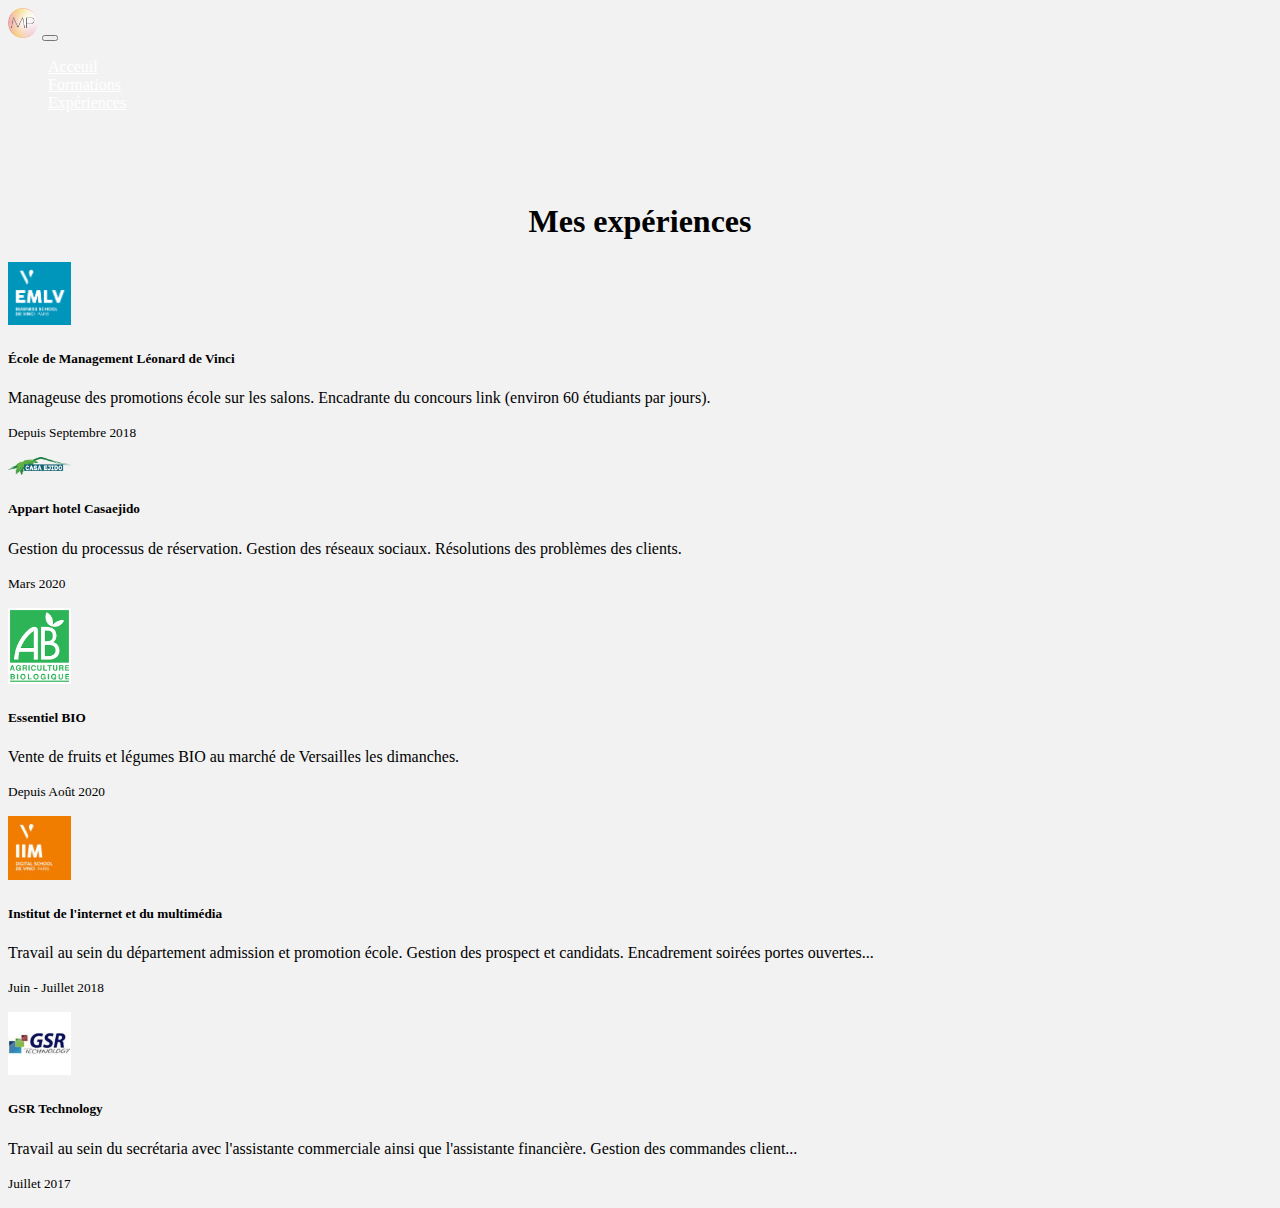
==== experiences.html @ 8f814be2 "a" ====
<!DOCTYPE html>
<html>
  <head>
	<meta charset="utf-8">
	<title>Experiences Manon</title>
	<meta name="viewport" content="width=device-width, initial-scale=1.0">
	<link href="https://cdn.jsdelivr.net/npm/bootstrap@5.0.0-beta1/dist/css/bootstrap.min.css" rel="stylesheet" integrity="sha384-giJF6kkoqNQ00vy+HMDP7azOuL0xtbfIcaT9wjKHr8RbDVddVHyTfAAsrekwKmP1" crossorigin="anonymous">
	<link rel="stylesheet" href="CSS/experiences.css">
  </head>
  <body>


	<nav class="navbar fixed-top navbar-expand-lg navbar-light bg-light">
	  <div class="container-fluid">
	    <a class="navbar-brand" href="index.html"><img src="Images/mp.png"></a>
	    <button class="navbar-toggler" type="button" data-bs-toggle="collapse" data-bs-target="#navbarNav" aria-controls="navbarNav" aria-expanded="false" aria-label="Toggle navigation">
	      <span class="navbar-toggler-icon"></span>
	    </button>
	    <div class="collapse navbar-collapse" id="navbarNav">
	      <ul class="navbar-nav">
	        <li class="nav-item">
	          <a class="nav-link active" aria-current="page" href="index.html">Acceuil</a>
	        </li>
	        <li class="nav-item">
	          <a class="nav-link" href="formations.html">Formations</a>
	        </li>
	        <li class="nav-item">
	          <a class="nav-link" href="experiences.html">Expériences</a>
	        </li>
	      </ul>
	    </div>
	  </div>
	</nav>

	<br>
	<br>
	<br>
		<h1>Mes expériences</h1>


		<div class="card mb-3">
  <img src="Images/emlv.png" class="card-img-top" alt="...">
  <div class="card-body">
    <h5 class="card-title">École de Management Léonard de Vinci</h5>
    <p class="card-text">Manageuse des promotions école sur les salons. Encadrante du concours link (environ 60 étudiants par jours).</p>
    <p class="card-text"><small class="text-muted">Depuis Septembre 2018</small></p>
  </div>
  		</div>

		<div class="card mb-3">
  <img src="Images/hotel.png" class="card-img-top" alt="...">
  <div class="card-body">
    <h5 class="card-title">Appart hotel Casaejido</h5>
    <p class="card-text">Gestion du processus de réservation. Gestion des réseaux sociaux. Résolutions des problèmes des clients.</p>
    <p class="card-text"><small class="text-muted">Mars 2020</small></p>
  </div>
		</div>

  		<div class="card mb-3">
  <img src="Images/bio.png" class="card-img-top" alt="...">
  <div class="card-body">
    <h5 class="card-title">Essentiel BIO</h5>
    <p class="card-text">Vente de fruits et légumes BIO au marché de Versailles les dimanches.</p>
    <p class="card-text"><small class="text-muted">Depuis Août 2020</small></p>
  </div>
  		</div>

  		<div class="card mb-3">
  <img src="Images/iim.jpg" class="card-img-top" alt="...">
  <div class="card-body">
    <h5 class="card-title">Institut de l'internet et du multimédia</h5>
    <p class="card-text">Travail au sein du département admission et promotion école. Gestion des prospect et candidats. Encadrement soirées portes ouvertes...</p>
    <p class="card-text"><small class="text-muted">Juin - Juillet 2018</small></p>
  </div>
  		</div>

  		<div class="card mb-3">
  <img src="Images/gsr.jpeg" class="card-img-top" alt="...">
  <div class="card-body">
    <h5 class="card-title">GSR Technology</h5>
    <p class="card-text">Travail au sein du secrétaria avec l'assistante commerciale ainsi que l'assistante financière. Gestion des commandes client...</p>
    <p class="card-text"><small class="text-muted">Juillet 2017</small></p>
  </div>
  		</div>

  </body>
</html>
<!-- end of file -->
---- CSS/experiences.css ----
.navbar-brand img {
	width: 30px;
	height: 30px;
}

body {
	background-color: #F2F2F2;
}

.nav-link {
	color: white;
}

li {
    list-style-type: none;
}

h1 {
	font-family:;
	display: flex;
	width: 100%;
	justify-content: center;
	text-align: center;
	color: black;
}

.exp div{
	display: flex;
}


.card img {
	width: 5%;
}

.hotel img {
	width: 5%;
}

.bio img {
	width: 5%;
}
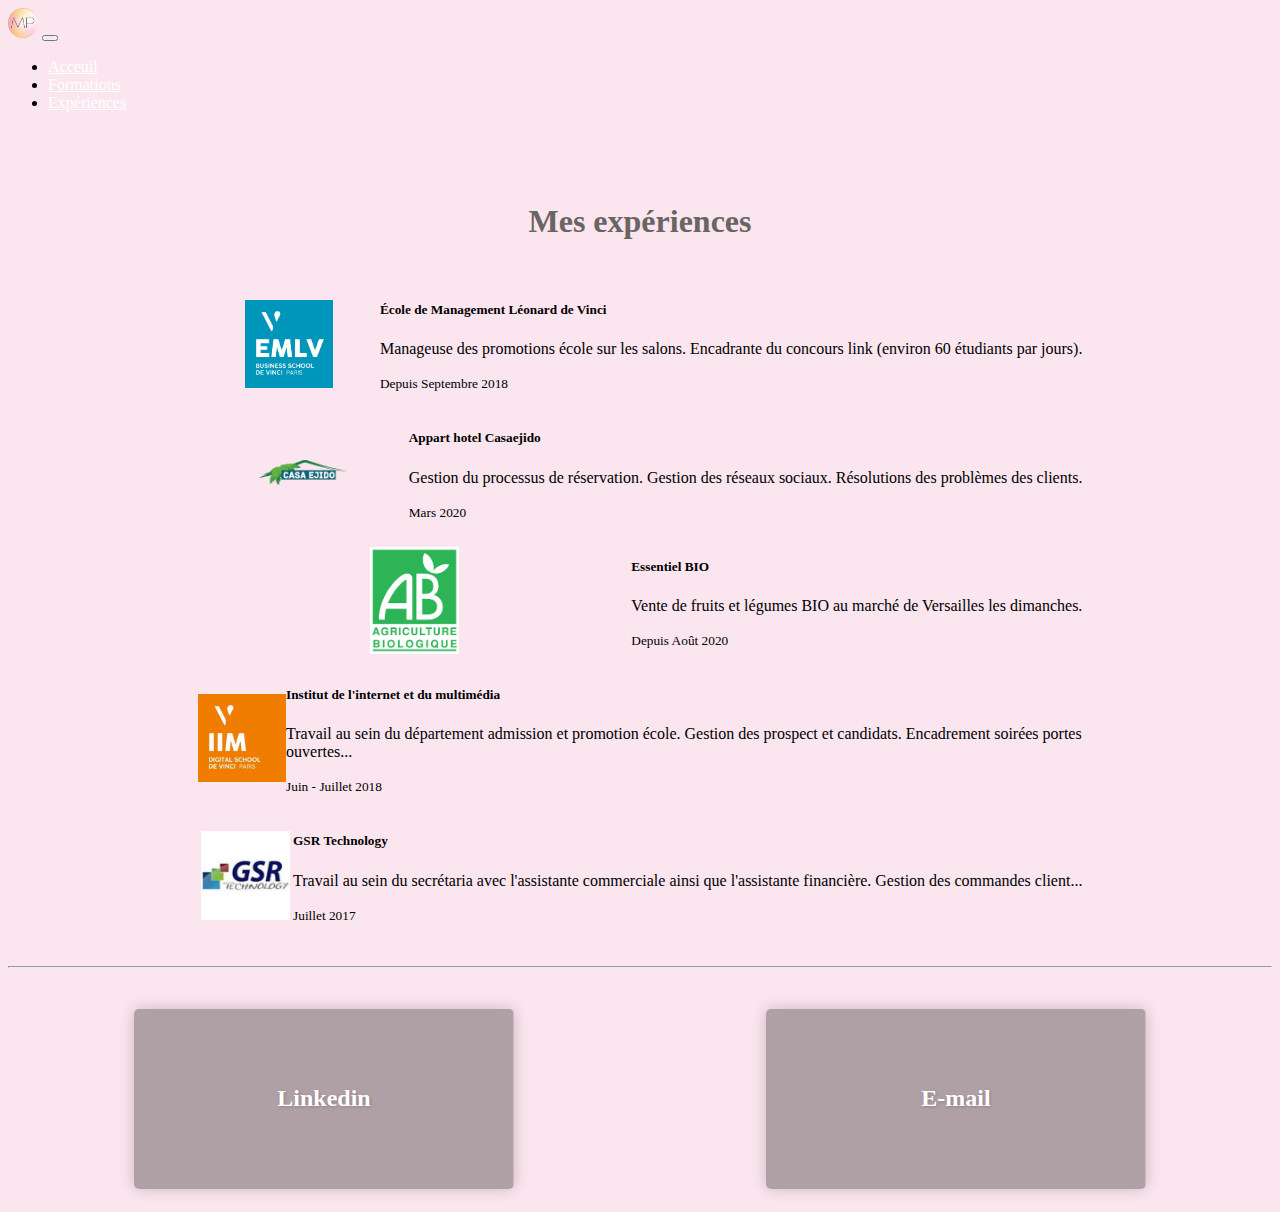
==== commit c96aba53: "maj1" ====
--- a/experiences.html
+++ b/experiences.html
@@ -36,6 +36,8 @@
 	<br>
 	<br>
 		<h1>Mes expériences</h1>
+
+    <br>
 
 
 		<div class="card mb-3">
@@ -83,6 +85,23 @@
   </div>
   		</div>
 
+          <br>
+          <hr>
+          <br>
+
+
+      <div class="cards">
+   <div class="card-element" style="background-image: linear-gradient(rgba(0,0,0,0.3), rgba(0,0,0,0.3)), url(images/linkedin.jpg)">
+    <a href="https://www.linkedin.com/in/manon-paris-6b64aa14b/">Linkedin</a>
+  </div>
+
+  <div class="card-element" style="background-image: linear-gradient(rgba(0,0,0,0.3), rgba(0,0,0,0.3)), url(images/email.jpg)">
+    <a href="mailto:manon.paris@edu.devinci.fr">E-mail</a>
+  </div>
+</div>
+
+<script src="https://cdn.jsdelivr.net/npm/bootstrap@5.0.0-beta1/dist/js/bootstrap.bundle.min.js" integrity="sha384-ygbV9kiqUc6oa4msXn9868pTtWMgiQaeYH7/t7LECLbyPA2x65Kgf80OJFdroafW" crossorigin="anonymous"></script>
+
   </body>
 </html>
 <!-- end of file -->--- a/CSS/experiences.css
+++ b/CSS/experiences.css
@@ -4,15 +4,18 @@
 }
 
 body {
-	background-color: #F2F2F2;
+	background-color: #FBE5EE;
 }
 
 .nav-link {
 	color: white;
 }
 
-li {
-    list-style-type: none;
+.card {
+  display: flex;
+  width: 70%;
+  margin: auto;
+
 }
 
 h1 {
@@ -21,23 +24,73 @@
 	width: 100%;
 	justify-content: center;
 	text-align: center;
-	color: black;
+	color: #686563;
 }
 
-.exp div{
-	display: flex;
+.cards {
+  padding: 15px 0;
+  margin: auto;
+  display: flex;
+  justify-content: space-around;
+  align-items: flex-end;
+  background-color: #FBE5EE;
+}
+
+.card-element {
+  width: 30%;
+  background-size: cover;
+  background-position: center;
+  height: 180px;
+  display: flex;
+  justify-content: center;
+  align-items: center;
+  color: white;
+  font-size: 24px;
+  font-weight: bold;
+  text-shadow: 1px 1px 3px rgba(0,0,0,0.2);
+  border-radius: 5px;
+  box-shadow: 0 0 15px rgba(0,0,0,0.2);
+}
+
+.card-element a {
+  text-decoration: none;
+  color: white;
 }
 
 
-.card img {
-	width: 5%;
+@media screen and (max-width: 1440px) {
+    .card img {
+    width: 10%;
+    margin: auto;
+  }
+  .hotel img {
+    width: 10%
+  }
+  .bio img {
+    width: 10%;
+  }
 }
 
-.hotel img {
-	width: 5%;
+@media screen and (max-width: 768px) {
+  .card-element {
+    width: 200px;
+    height: 110px;
+  }
 }
 
-.bio img {
-	width: 5%;
+@media screen and (max-width: 600px) {
+  .card img {
+  	width: 30%;
+  	margin: auto;
+  }
+  .hotel img {
+  	width: 30%
+  }
+  .bio img {
+  	width: 30%;
+  }
+    .card-element {
+    width: 120px;
+    height: 70px;
+  }
 }
-
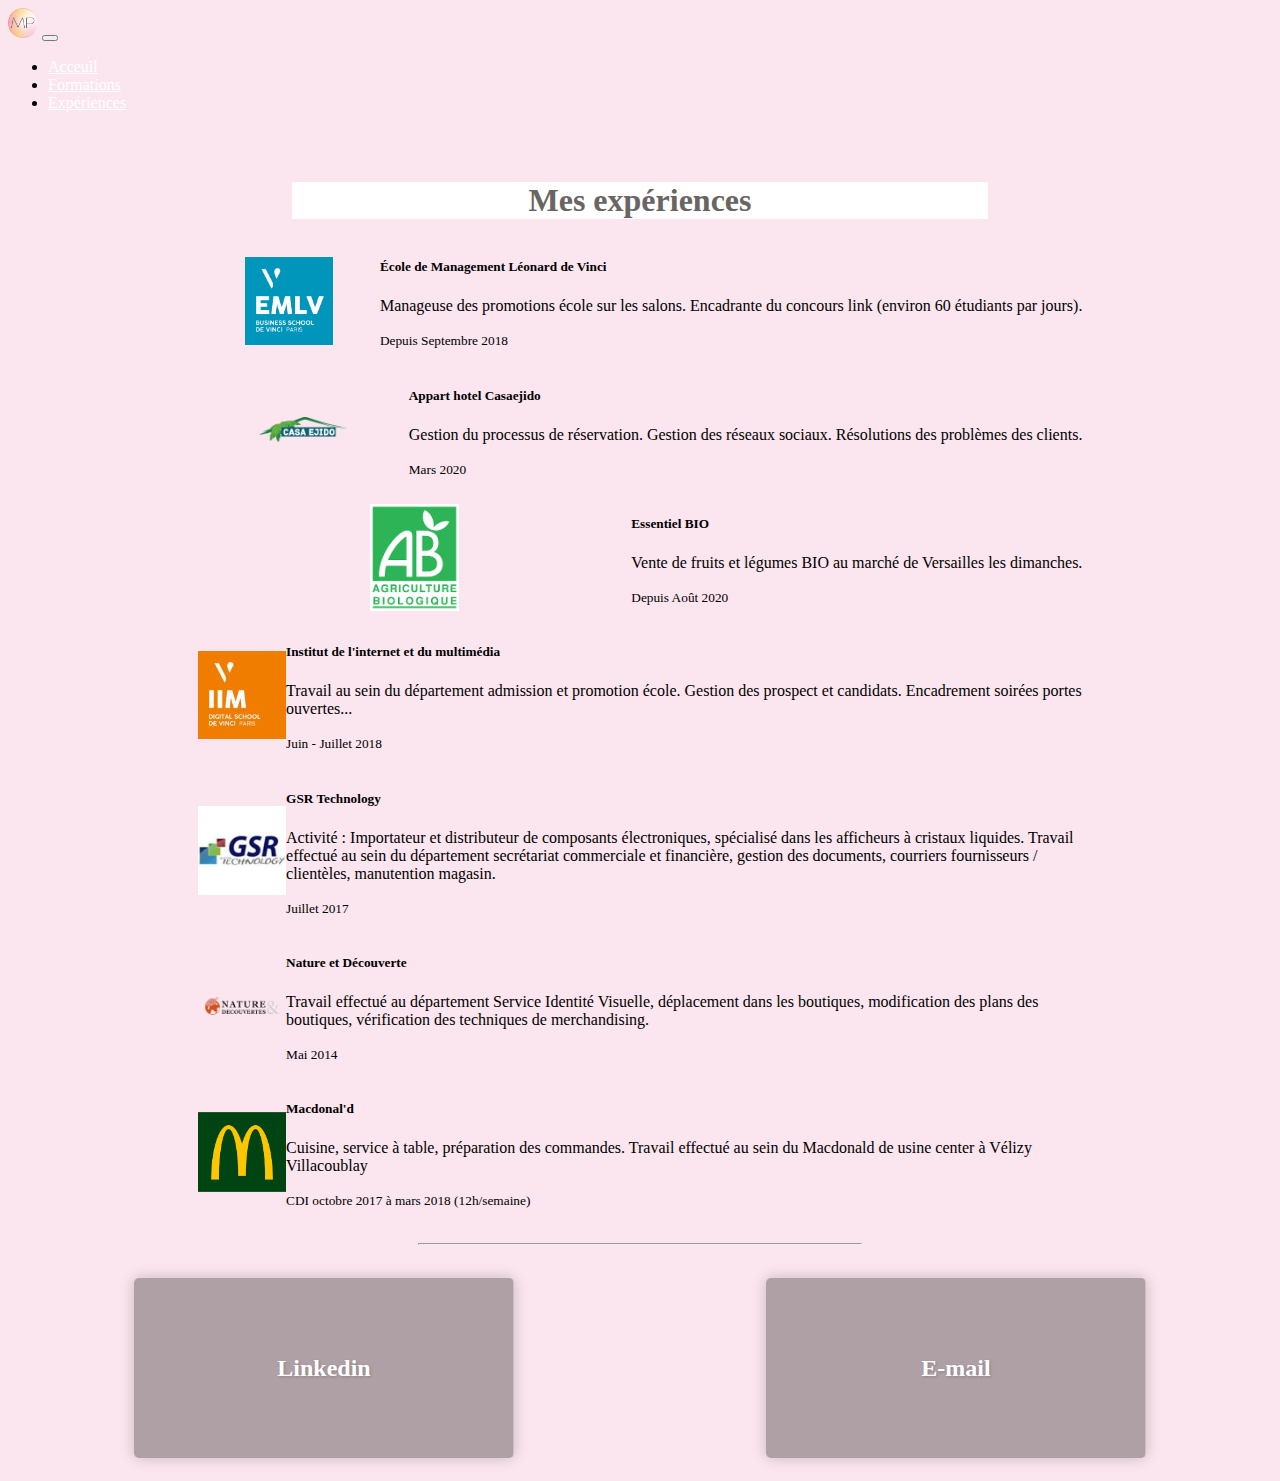
==== commit cf13c870: "final" ====
--- a/experiences.html
+++ b/experiences.html
@@ -35,55 +35,82 @@
 	<br>
 	<br>
 	<br>
+
 		<h1>Mes expériences</h1>
 
     <br>
 
 
-		<div class="card mb-3">
-  <img src="Images/emlv.png" class="card-img-top" alt="...">
-  <div class="card-body">
-    <h5 class="card-title">École de Management Léonard de Vinci</h5>
-    <p class="card-text">Manageuse des promotions école sur les salons. Encadrante du concours link (environ 60 étudiants par jours).</p>
-    <p class="card-text"><small class="text-muted">Depuis Septembre 2018</small></p>
-  </div>
+	   <div class="card mb-3">
+        <img src="Images/emlv.png" class="card-img-top" alt="...">
+        <div class="card-body">
+          <h5 class="card-title">École de Management Léonard de Vinci</h5>
+          <p class="card-text">Manageuse des promotions école sur les salons. Encadrante du concours link (environ 60 étudiants par jours).</p>
+          <p class="card-text"><small class="text-muted">Depuis Septembre 2018</small></p>
+        </div>
   		</div>
+      
 
 		<div class="card mb-3">
-  <img src="Images/hotel.png" class="card-img-top" alt="...">
-  <div class="card-body">
-    <h5 class="card-title">Appart hotel Casaejido</h5>
-    <p class="card-text">Gestion du processus de réservation. Gestion des réseaux sociaux. Résolutions des problèmes des clients.</p>
-    <p class="card-text"><small class="text-muted">Mars 2020</small></p>
-  </div>
+      <img src="Images/hotel.png" class="card-img-top" alt="...">
+      <div class="card-body">
+        <h5 class="card-title">Appart hotel Casaejido</h5>
+        <p class="card-text">Gestion du processus de réservation. Gestion des réseaux sociaux. Résolutions des problèmes des clients.</p>
+        <p class="card-text"><small class="text-muted">Mars 2020</small></p>
+      </div>
 		</div>
 
-  		<div class="card mb-3">
-  <img src="Images/bio.png" class="card-img-top" alt="...">
-  <div class="card-body">
-    <h5 class="card-title">Essentiel BIO</h5>
-    <p class="card-text">Vente de fruits et légumes BIO au marché de Versailles les dimanches.</p>
-    <p class="card-text"><small class="text-muted">Depuis Août 2020</small></p>
-  </div>
-  		</div>
 
-  		<div class="card mb-3">
-  <img src="Images/iim.jpg" class="card-img-top" alt="...">
-  <div class="card-body">
-    <h5 class="card-title">Institut de l'internet et du multimédia</h5>
-    <p class="card-text">Travail au sein du département admission et promotion école. Gestion des prospect et candidats. Encadrement soirées portes ouvertes...</p>
-    <p class="card-text"><small class="text-muted">Juin - Juillet 2018</small></p>
-  </div>
-  		</div>
+  	<div class="card mb-3">
+      <img src="Images/bio.png" class="card-img-top" alt="...">
+      <div class="card-body">
+        <h5 class="card-title">Essentiel BIO</h5>
+        <p class="card-text">Vente de fruits et légumes BIO au marché de Versailles les dimanches.</p>
+        <p class="card-text"><small class="text-muted">Depuis Août 2020</small></p>
+      </div>
+  	</div>
 
-  		<div class="card mb-3">
-  <img src="Images/gsr.jpeg" class="card-img-top" alt="...">
-  <div class="card-body">
-    <h5 class="card-title">GSR Technology</h5>
-    <p class="card-text">Travail au sein du secrétaria avec l'assistante commerciale ainsi que l'assistante financière. Gestion des commandes client...</p>
-    <p class="card-text"><small class="text-muted">Juillet 2017</small></p>
-  </div>
-  		</div>
+
+  	<div class="card mb-3">
+      <img src="Images/iim.jpg" class="card-img-top" alt="...">
+      <div class="card-body">
+        <h5 class="card-title">Institut de l'internet et du multimédia</h5>
+        <p class="card-text">Travail au sein du département admission et promotion école. Gestion des prospect et candidats. Encadrement soirées portes ouvertes...</p>
+        <p class="card-text"><small class="text-muted">Juin - Juillet 2018</small></p>
+      </div>
+  	</div>
+
+
+  	<div class="card mb-3">
+      <img src="Images/gsr.jpeg" class="card-img-top" alt="...">
+      <div class="card-body">
+        <h5 class="card-title">GSR Technology</h5>
+        <p class="card-text">Activité : Importateur et distributeur de composants électroniques, spécialisé dans les afficheurs à cristaux liquides.
+        Travail effectué au sein du département secrétariat commerciale et financière, gestion des documents, courriers fournisseurs / clientèles, manutention magasin.</p>
+        <p class="card-text"><small class="text-muted">Juillet 2017</small></p>
+      </div>
+  	</div>
+
+
+    <div class="card mb-3">
+      <img src="Images/ND.png" class="card-img-top" alt="...">
+      <div class="card-body">
+        <h5 class="card-title">Nature et Découverte</h5>
+        <p class="card-text"> Travail effectué au département Service Identité Visuelle, déplacement dans les boutiques, modification des plans des boutiques, vérification des techniques de merchandising.</p>
+        <p class="card-text"><small class="text-muted">Mai 2014</small></p>
+      </div>
+    </div>
+
+
+    <div class="card mb-3">
+      <img src="Images/mc.png" class="card-img-top" alt="...">
+      <div class="card-body">
+        <h5 class="card-title">Macdonal'd</h5>
+        <p class="card-text"> Cuisine, service à table, préparation des commandes. Travail effectué au sein du Macdonald de usine center à Vélizy Villacoublay
+    </p>
+        <p class="card-text"><small class="text-muted">CDI octobre 2017 à mars 2018 (12h/semaine)</small></p>
+      </div>
+    </div>
 
           <br>
           <hr>
--- a/CSS/experiences.css
+++ b/CSS/experiences.css
@@ -5,6 +5,7 @@
 
 body {
 	background-color: #FBE5EE;
+  font-family: Monaco;
 }
 
 .nav-link {
@@ -19,12 +20,13 @@
 }
 
 h1 {
-	font-family:;
 	display: flex;
-	width: 100%;
+	width: 55%;
+  margin: auto;
 	justify-content: center;
 	text-align: center;
 	color: #686563;
+  background-color: white;
 }
 
 .cards {
@@ -94,3 +96,8 @@
     height: 70px;
   }
 }
+
+hr {
+  width: 35%;
+  margin: auto;
+}
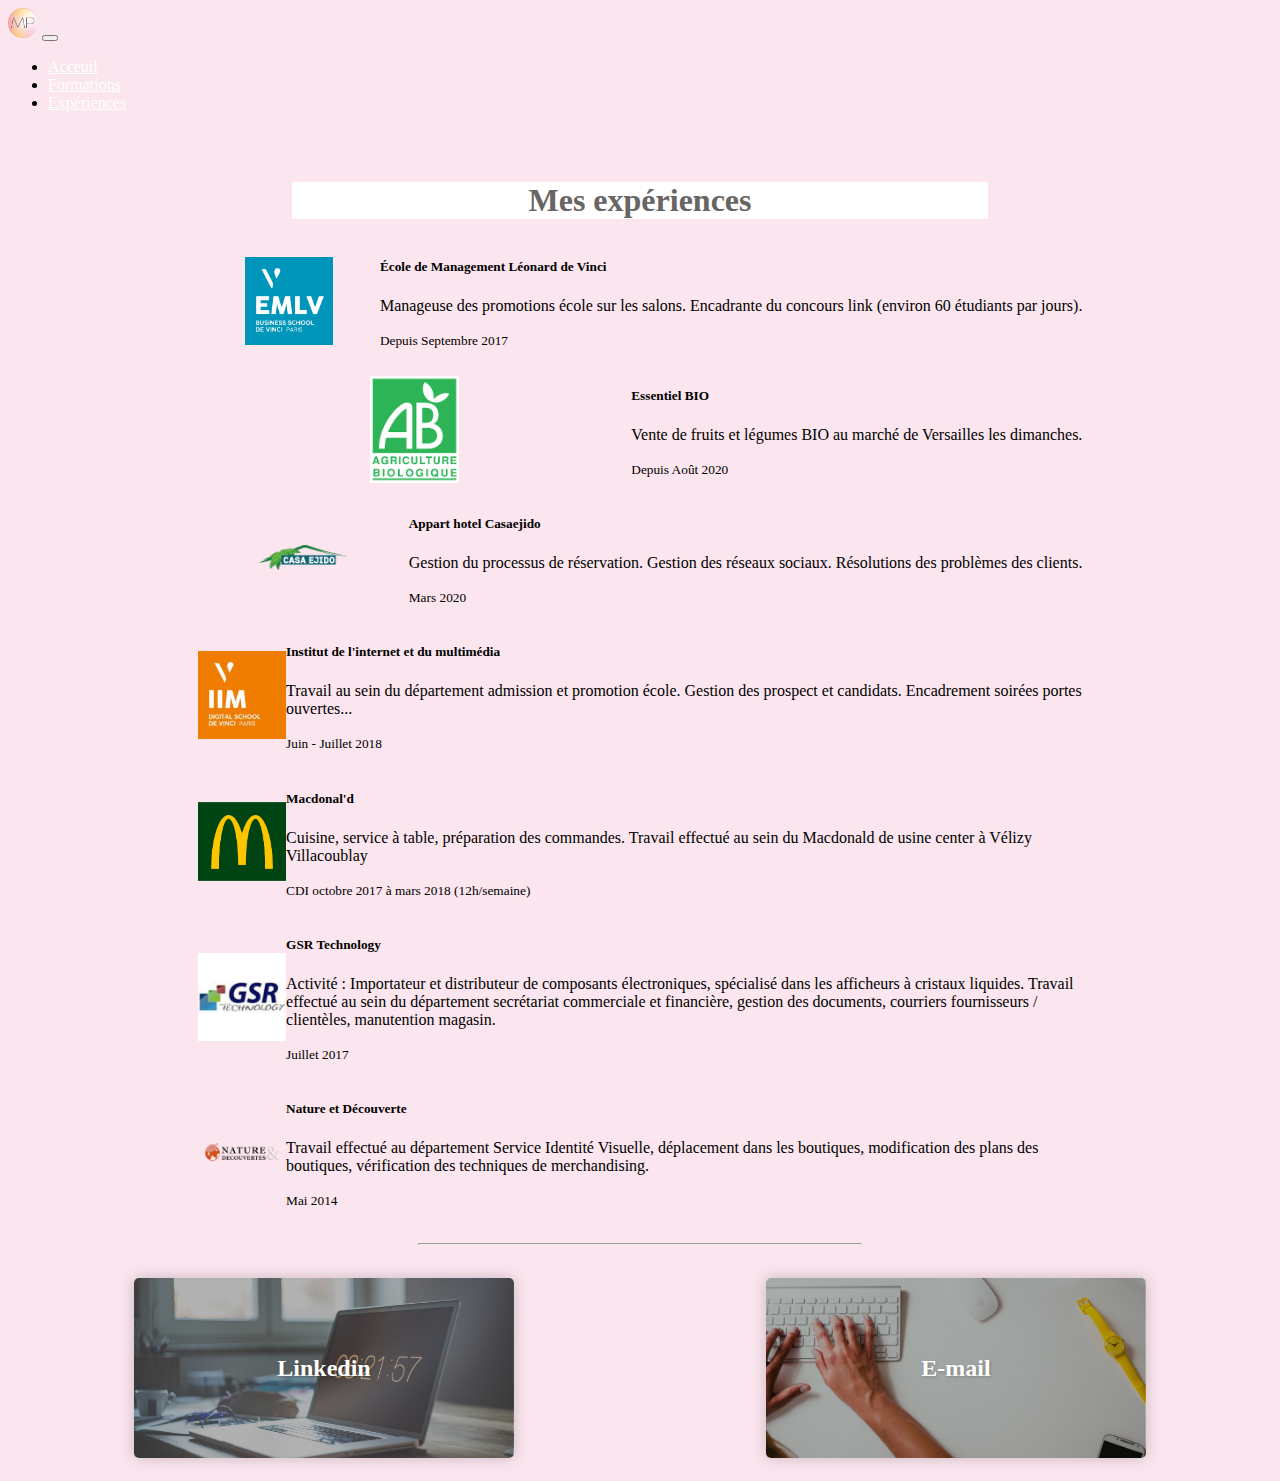
==== commit 6718026e: "finish" ====
--- a/experiences.html
+++ b/experiences.html
@@ -42,17 +42,27 @@
 
 
 	   <div class="card mb-3">
-        <img src="Images/emlv.png" class="card-img-top" alt="...">
+        <img src="Images/emlv.png" class="card-img-top" alt="emlv">
         <div class="card-body">
           <h5 class="card-title">École de Management Léonard de Vinci</h5>
           <p class="card-text">Manageuse des promotions école sur les salons. Encadrante du concours link (environ 60 étudiants par jours).</p>
-          <p class="card-text"><small class="text-muted">Depuis Septembre 2018</small></p>
+          <p class="card-text"><small class="text-muted">Depuis Septembre 2017</small></p>
         </div>
   		</div>
+
+
+    <div class="card mb-3">
+      <img src="Images/bio.png" class="card-img-top" alt="bio">
+      <div class="card-body">
+        <h5 class="card-title">Essentiel BIO</h5>
+        <p class="card-text">Vente de fruits et légumes BIO au marché de Versailles les dimanches.</p>
+        <p class="card-text"><small class="text-muted">Depuis Août 2020</small></p>
+      </div>
+    </div>
       
 
 		<div class="card mb-3">
-      <img src="Images/hotel.png" class="card-img-top" alt="...">
+      <img src="Images/hotel.png" class="card-img-top" alt="hotel">
       <div class="card-body">
         <h5 class="card-title">Appart hotel Casaejido</h5>
         <p class="card-text">Gestion du processus de réservation. Gestion des réseaux sociaux. Résolutions des problèmes des clients.</p>
@@ -62,17 +72,7 @@
 
 
   	<div class="card mb-3">
-      <img src="Images/bio.png" class="card-img-top" alt="...">
-      <div class="card-body">
-        <h5 class="card-title">Essentiel BIO</h5>
-        <p class="card-text">Vente de fruits et légumes BIO au marché de Versailles les dimanches.</p>
-        <p class="card-text"><small class="text-muted">Depuis Août 2020</small></p>
-      </div>
-  	</div>
-
-
-  	<div class="card mb-3">
-      <img src="Images/iim.jpg" class="card-img-top" alt="...">
+      <img src="Images/iim.jpg" class="card-img-top" alt="iim">
       <div class="card-body">
         <h5 class="card-title">Institut de l'internet et du multimédia</h5>
         <p class="card-text">Travail au sein du département admission et promotion école. Gestion des prospect et candidats. Encadrement soirées portes ouvertes...</p>
@@ -80,9 +80,19 @@
       </div>
   	</div>
 
+    <div class="card mb-3">
+      <img src="Images/mc.png" class="card-img-top" alt="mc">
+      <div class="card-body">
+        <h5 class="card-title">Macdonal'd</h5>
+        <p class="card-text"> Cuisine, service à table, préparation des commandes. Travail effectué au sein du Macdonald de usine center à Vélizy Villacoublay
+    </p>
+        <p class="card-text"><small class="text-muted">CDI octobre 2017 à mars 2018 (12h/semaine)</small></p>
+      </div>
+    </div>
 
+    
   	<div class="card mb-3">
-      <img src="Images/gsr.jpeg" class="card-img-top" alt="...">
+      <img src="Images/gsr.jpeg" class="card-img-top" alt="gsr">
       <div class="card-body">
         <h5 class="card-title">GSR Technology</h5>
         <p class="card-text">Activité : Importateur et distributeur de composants électroniques, spécialisé dans les afficheurs à cristaux liquides.
@@ -93,7 +103,7 @@
 
 
     <div class="card mb-3">
-      <img src="Images/ND.png" class="card-img-top" alt="...">
+      <img src="Images/ND.png" class="card-img-top" alt="nd">
       <div class="card-body">
         <h5 class="card-title">Nature et Découverte</h5>
         <p class="card-text"> Travail effectué au département Service Identité Visuelle, déplacement dans les boutiques, modification des plans des boutiques, vérification des techniques de merchandising.</p>
@@ -102,15 +112,7 @@
     </div>
 
 
-    <div class="card mb-3">
-      <img src="Images/mc.png" class="card-img-top" alt="...">
-      <div class="card-body">
-        <h5 class="card-title">Macdonal'd</h5>
-        <p class="card-text"> Cuisine, service à table, préparation des commandes. Travail effectué au sein du Macdonald de usine center à Vélizy Villacoublay
-    </p>
-        <p class="card-text"><small class="text-muted">CDI octobre 2017 à mars 2018 (12h/semaine)</small></p>
-      </div>
-    </div>
+
 
           <br>
           <hr>
@@ -118,11 +120,11 @@
 
 
       <div class="cards">
-   <div class="card-element" style="background-image: linear-gradient(rgba(0,0,0,0.3), rgba(0,0,0,0.3)), url(images/linkedin.jpg)">
+   <div class="card-element" style="background-image: linear-gradient(rgba(0,0,0,0.3), rgba(0,0,0,0.3)), url(Images/linkedin.jpg)">
     <a href="https://www.linkedin.com/in/manon-paris-6b64aa14b/">Linkedin</a>
   </div>
 
-  <div class="card-element" style="background-image: linear-gradient(rgba(0,0,0,0.3), rgba(0,0,0,0.3)), url(images/email.jpg)">
+  <div class="card-element" style="background-image: linear-gradient(rgba(0,0,0,0.3), rgba(0,0,0,0.3)), url(Images/email.jpg)">
     <a href="mailto:manon.paris@edu.devinci.fr">E-mail</a>
   </div>
 </div>
